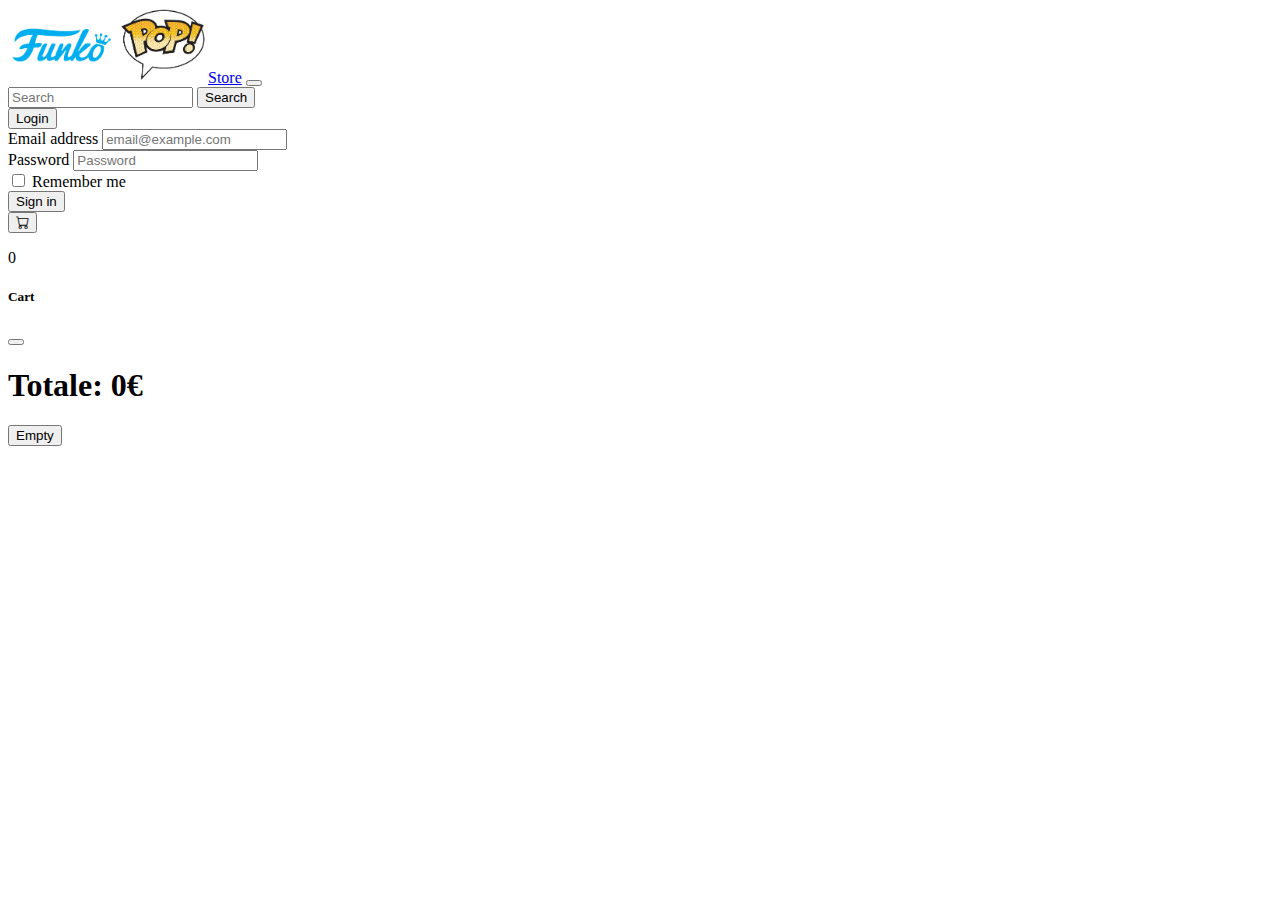
==== index.html @ a96f538e "ciao" ====
<!doctype html>
<html lang="en">
  <head>
    <meta charset="utf-8">
    <meta name="viewport" content="width=device-width, initial-scale=1">
    <title>Marketplace</title>
    <link href="https://cdn.jsdelivr.net/npm/bootstrap@5.3.2/dist/css/bootstrap.min.css" rel="stylesheet" 
    integrity="sha384-T3c6CoIi6uLrA9TneNEoa7RxnatzjcDSCmG1MXxSR1GAsXEV/Dwwykc2MPK8M2HN" crossorigin="anonymous">
    <link rel="stylesheet" href="https://cdn.jsdelivr.net/npm/bootstrap-icons@1.11.1/font/bootstrap-icons.css">
    <link rel="stylesheet" href="style.css">
  </head>
  <body>

    <nav class="navbar navbar-expand-lg bg-dark" data-bs-theme="dark">
        <div class="container-fluid">
            
          <a class="navbar-brand" href="#"><img src="assets/funko-pop-logo.jpg" alt="">Store</a>
          <button class="navbar-toggler" type="button" data-bs-toggle="collapse" data-bs-target="#navbarSupportedContent" aria-controls="navbarSupportedContent" aria-expanded="false" aria-label="Toggle navigation">
            <span class="navbar-toggler-icon"></span>
          </button>
          <div class="collapse navbar-collapse d-flex justify-content-end" id="navbarSupportedContent">
            <form class="d-flex" role="search">
              <input class="form-control me-2" type="search" placeholder="Search" aria-label="Search">
              <button class="btn btn-outline-light" type="submit">Search</button>
            </form>

          <div class="dropdown">
            <button type="button" class="btn btn-outline-primary dropdown-toggle ms-2" data-bs-toggle="dropdown" aria-expanded="false" data-bs-auto-close="outside">
              Login
            </button>
            <form class="dropdown-menu dropdown-menu-end p-4">
                <div class="mb-3">
                    <label for="exampleDropdownFormEmail2" class="form-label">Email address</label>
                    <input type="email" class="form-control" id="email" placeholder="email@example.com">
                </div>
                <div class="mb-3">
                    <label for="exampleDropdownFormPassword2" class="form-label">Password</label>
                    <input type="password" class="form-control" id="password" placeholder="Password">
                </div>
                <div class="mb-3">
                    <div class="form-check">
                        <input type="checkbox" class="form-check-input" id="dropdownCheck2">
                        <label class="form-check-label" for="dropdownCheck2">
                            Remember me
                        </label>
                    </div>
                </div>
                <button onclick="login()" type="submit" class="btn btn-primary" id="buttonSignIn">Sign in</button>
            </form>
           </div>
          
           <button class="btn btn-outline-light ms-3" type="button" data-bs-toggle="offcanvas" data-bs-target="#offcanvasRight"
               aria-controls="offcanvasRight"><i class="bi bi-cart"></i></button>
           <p class="counter">0</p>
        </div>
       </div>
      </nav>

      <div class="offcanvas offcanvas-end" tabindex="-1" id="offcanvasRight" aria-labelledby="offcanvasRightLabel">
        <div class="offcanvas-header">
          <h5 class="offcanvas-title" id="offcanvasRightLabel">Cart</h5>
          <button type="button" class="btn-close" data-bs-dismiss="offcanvas" aria-label="Close"></button>
        </div>
        <div class="offcanvas-body">
          <ul id="carrello" class="list-group">
          </ul>
          <h1>Totale: <span class="totale">0</span>€</h1>
          <button class="btn btn-outline-danger" onclick="emptyCart()"> Empty </button>
        </div>
      </div>

      <main>
        <div class="container mt-5">
            <div id="main-row" class="row">
            </div>
        </div>
      </main>
    
    <script src="https://cdn.jsdelivr.net/npm/bootstrap@5.3.2/dist/js/bootstrap.bundle.min.js" 
    integrity="sha384-C6RzsynM9kWDrMNeT87bh95OGNyZPhcTNXj1NW7RuBCsyN/o0jlpcV8Qyq46cDfL" crossorigin="anonymous"></script>
    <script src="script.js"></script>
  </body>
</html>
---- style.css ----
nav img {
    width: 200px;
}

main img {
    width: 100%;
    aspect-ratio: 0.7;
    object-fit: cover;
}
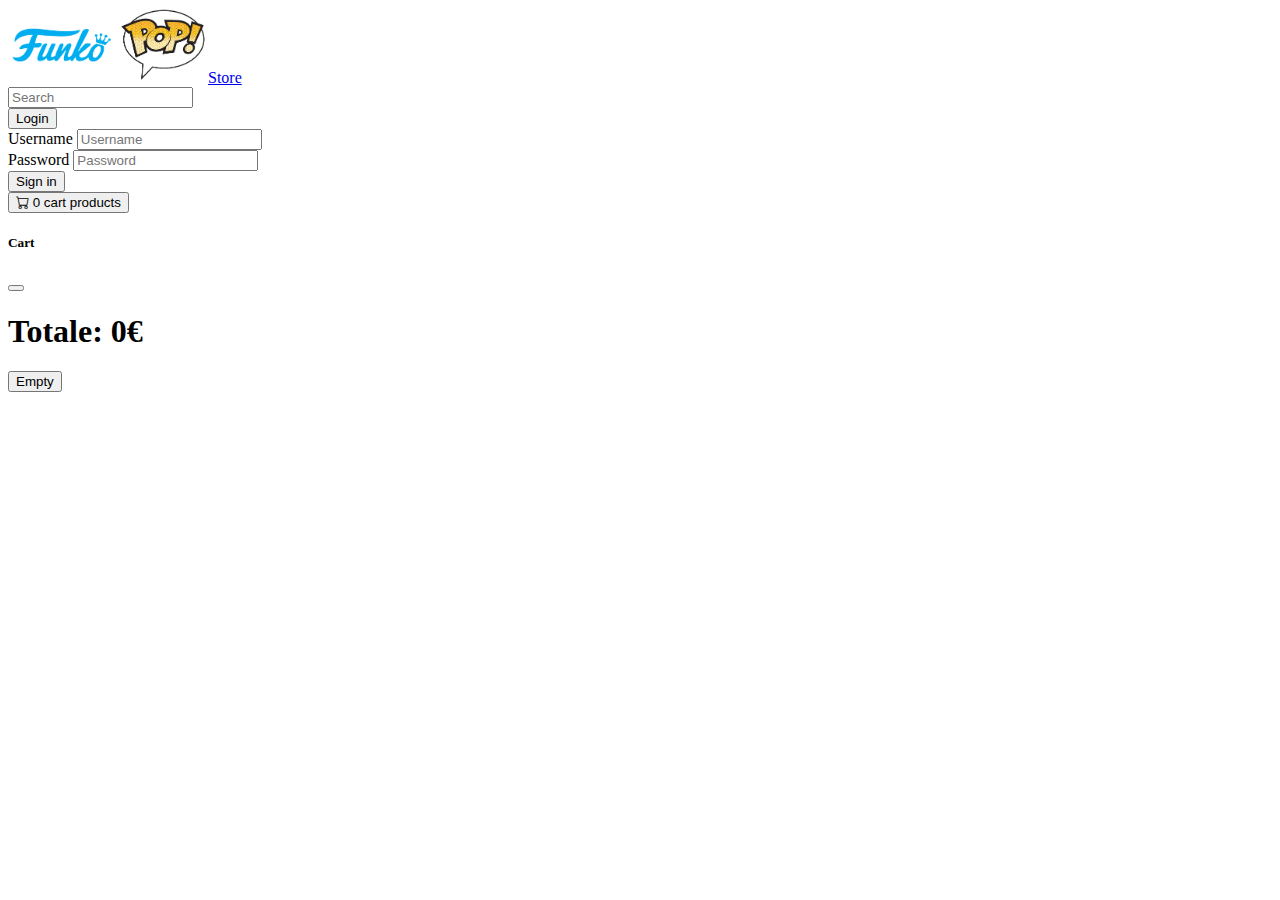
==== commit 45b893be: "." ====
--- a/index.html
+++ b/index.html
@@ -3,25 +3,23 @@
   <head>
     <meta charset="utf-8">
     <meta name="viewport" content="width=device-width, initial-scale=1">
-    <title>Marketplace</title>
+    <title>Funko Pop Store</title>
     <link href="https://cdn.jsdelivr.net/npm/bootstrap@5.3.2/dist/css/bootstrap.min.css" rel="stylesheet" 
     integrity="sha384-T3c6CoIi6uLrA9TneNEoa7RxnatzjcDSCmG1MXxSR1GAsXEV/Dwwykc2MPK8M2HN" crossorigin="anonymous">
     <link rel="stylesheet" href="https://cdn.jsdelivr.net/npm/bootstrap-icons@1.11.1/font/bootstrap-icons.css">
     <link rel="stylesheet" href="style.css">
+    <link rel="icon" href="assets/pop-logo.png">
   </head>
   <body>
 
-    <nav class="navbar navbar-expand-lg bg-dark" data-bs-theme="dark">
+    <nav class="navbar navbar-expand-lg bg-dark sticky-top" data-bs-theme="dark">
         <div class="container-fluid">
             
           <a class="navbar-brand" href="#"><img src="assets/funko-pop-logo.jpg" alt="">Store</a>
-          <button class="navbar-toggler" type="button" data-bs-toggle="collapse" data-bs-target="#navbarSupportedContent" aria-controls="navbarSupportedContent" aria-expanded="false" aria-label="Toggle navigation">
-            <span class="navbar-toggler-icon"></span>
-          </button>
-          <div class="collapse navbar-collapse d-flex justify-content-end" id="navbarSupportedContent">
+         
+          <div class=" d-flex justify-content-end" id="navbarSupportedContent">
             <form class="d-flex" role="search">
-              <input class="form-control me-2" type="search" placeholder="Search" aria-label="Search">
-              <button class="btn btn-outline-light" type="submit">Search</button>
+              <input onkeyup="searchProduct(event)" id="input-query" class="form-control me-2" type="search" placeholder="Search" aria-label="Search">
             </form>
 
           <div class="dropdown">
@@ -30,28 +28,25 @@
             </button>
             <form class="dropdown-menu dropdown-menu-end p-4">
                 <div class="mb-3">
-                    <label for="exampleDropdownFormEmail2" class="form-label">Email address</label>
-                    <input type="email" class="form-control" id="email" placeholder="email@example.com">
+                    <label for="exampleDropdownFormEmail2" class="form-label">Username</label>
+                    <input type="email" class="form-control" id="email" placeholder="Username">
                 </div>
                 <div class="mb-3">
                     <label for="exampleDropdownFormPassword2" class="form-label">Password</label>
                     <input type="password" class="form-control" id="password" placeholder="Password">
                 </div>
-                <div class="mb-3">
-                    <div class="form-check">
-                        <input type="checkbox" class="form-check-input" id="dropdownCheck2">
-                        <label class="form-check-label" for="dropdownCheck2">
-                            Remember me
-                        </label>
-                    </div>
-                </div>
                 <button onclick="login()" type="submit" class="btn btn-primary" id="buttonSignIn">Sign in</button>
             </form>
            </div>
           
-           <button class="btn btn-outline-light ms-3" type="button" data-bs-toggle="offcanvas" data-bs-target="#offcanvasRight"
-               aria-controls="offcanvasRight"><i class="bi bi-cart"></i></button>
-           <p class="counter">0</p>
+           <button class="btn btn-outline-light ms-3 position-relative" type="button" data-bs-toggle="offcanvas" data-bs-target="#offcanvasRight"
+               aria-controls="offcanvasRight"><i class="bi bi-cart"></i>
+               <span class="position-absolute top-49 start-100 translate-middle badge rounded-pill bg-danger counter">
+                0
+                <span class="visually-hidden">cart products</span>
+              </span>
+           </button>
+           
         </div>
        </div>
       </nav>
@@ -70,7 +65,7 @@
       </div>
 
       <main>
-        <div class="container mt-5">
+        <div class="container mt-2">
             <div id="main-row" class="row">
             </div>
         </div>
@@ -80,4 +75,4 @@
     integrity="sha384-C6RzsynM9kWDrMNeT87bh95OGNyZPhcTNXj1NW7RuBCsyN/o0jlpcV8Qyq46cDfL" crossorigin="anonymous"></script>
     <script src="script.js"></script>
   </body>
-</html>+</html>
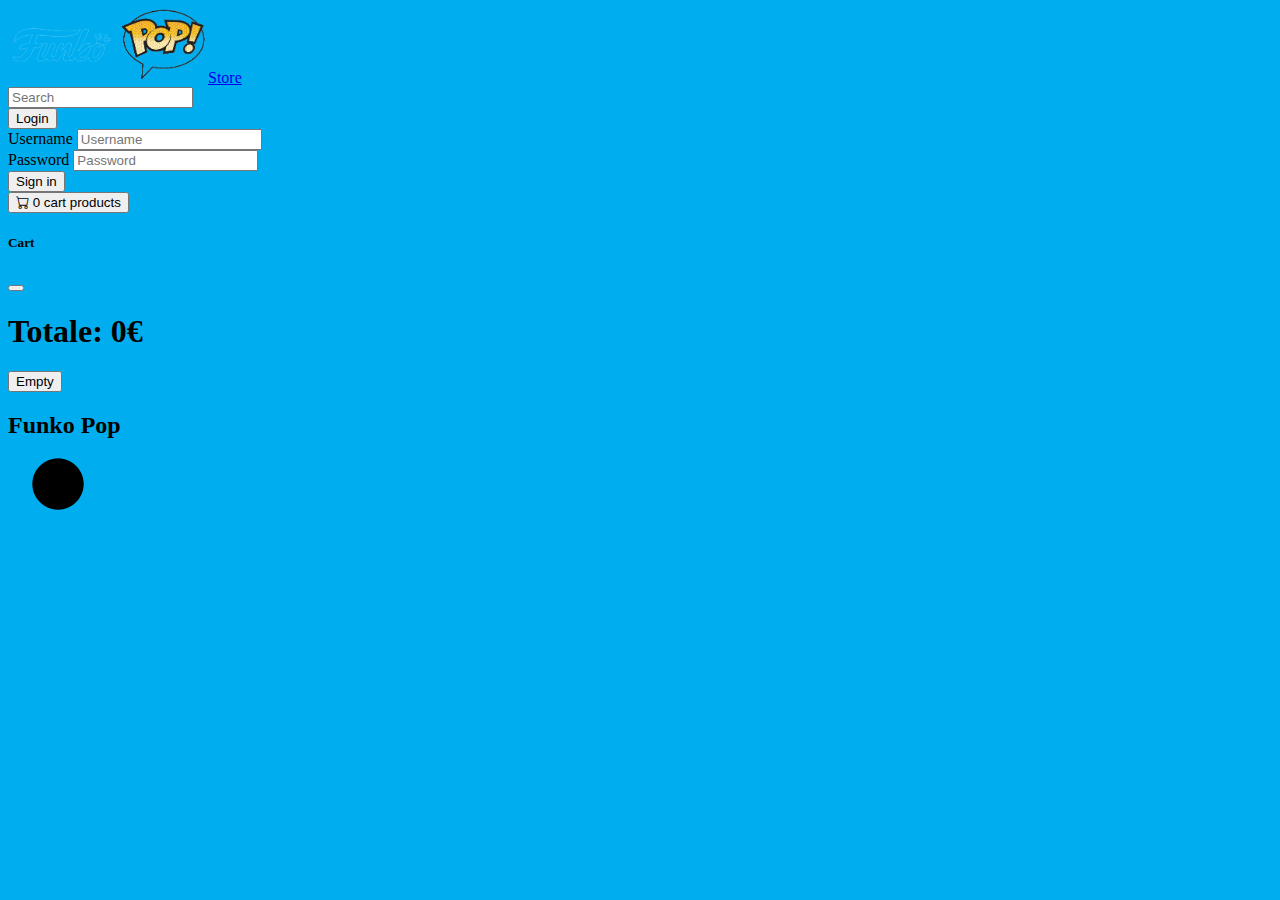
==== commit dc9b7dd0: "ultimo commit che mi ero dimenticata di fare" ====
--- a/index.html
+++ b/index.html
@@ -66,7 +66,8 @@
 
       <main>
         <div class="container mt-2">
-            <div id="main-row" class="row">
+          <h2 class="my-3">Funko Pop</h2> 
+            <div id="main-row" class="row d-flex">
             </div>
         </div>
       </main>
--- a/style.css
+++ b/style.css
@@ -6,4 +6,110 @@
     width: 100%;
     aspect-ratio: 0.7;
     object-fit: cover;
-}+}
+
+.card {
+    margin: 10px;
+    box-shadow: 5px 5px 15px 1px #000000;
+}
+
+.card:hover {
+    transform: scale(105%);
+    height: 100%;
+    z-index: 2;
+    cursor: pointer;
+    transition: all 0.2s ease-in-out;
+}
+
+body {
+    background-color: #00AEEF;
+}
+
+.card p:last-of-type {
+    
+    color: white;
+}
+
+.list-group img {
+    width: 40%;
+    aspect-ratio: 0.7;
+    object-fit: cover;
+}
+
+#main-row {
+	display: flex;
+}
+
+.jelly {
+	--uib-size: 100px;
+	--uib-speed: .9s;
+	--uib-color: rgb(0, 0, 0);
+	display: grid;
+    place-items: center;
+  
+	position: relative;
+	height: calc(var(--uib-size) / 2);
+	width: var(--uib-size);
+	filter: url('#uib-jelly-ooze');
+	animation: rotate calc(var(--uib-speed) * 2) linear infinite;
+  }
+  
+  .jelly::before,
+  .jelly::after {
+	content: '';
+	position: absolute;
+	top: 0%;
+	left: 25%;
+	width: 50%;
+	height: 100%;
+	background: var(--uib-color);
+	border-radius: 100%;
+  }
+  
+  .jelly::before {
+	animation: shift-left var(--uib-speed) ease infinite;
+  }
+  
+  .jelly::after {
+	animation: shift-right var(--uib-speed) ease infinite;
+  }
+  
+  .jelly-maker {
+	width: 0;
+	height: 0;
+	position: absolute;
+  }
+  
+  @keyframes rotate {
+	0%,
+	49.999%,
+	100% {
+	  transform: none;
+	}
+  
+	50%,
+	99.999% {
+	  transform: rotate(90deg);
+	}
+  }
+  
+  @keyframes shift-left {
+	0%,
+	100% {
+	  transform: translateX(0%);
+	}
+	50% {
+	  transform: scale(0.65) translateX(-75%);
+	}
+  }
+  
+  @keyframes shift-right {
+	0%,
+	100% {
+	  transform: translateX(0%);
+	}
+	50% {
+	  transform: scale(0.65) translateX(75%);
+	}
+  }
+
